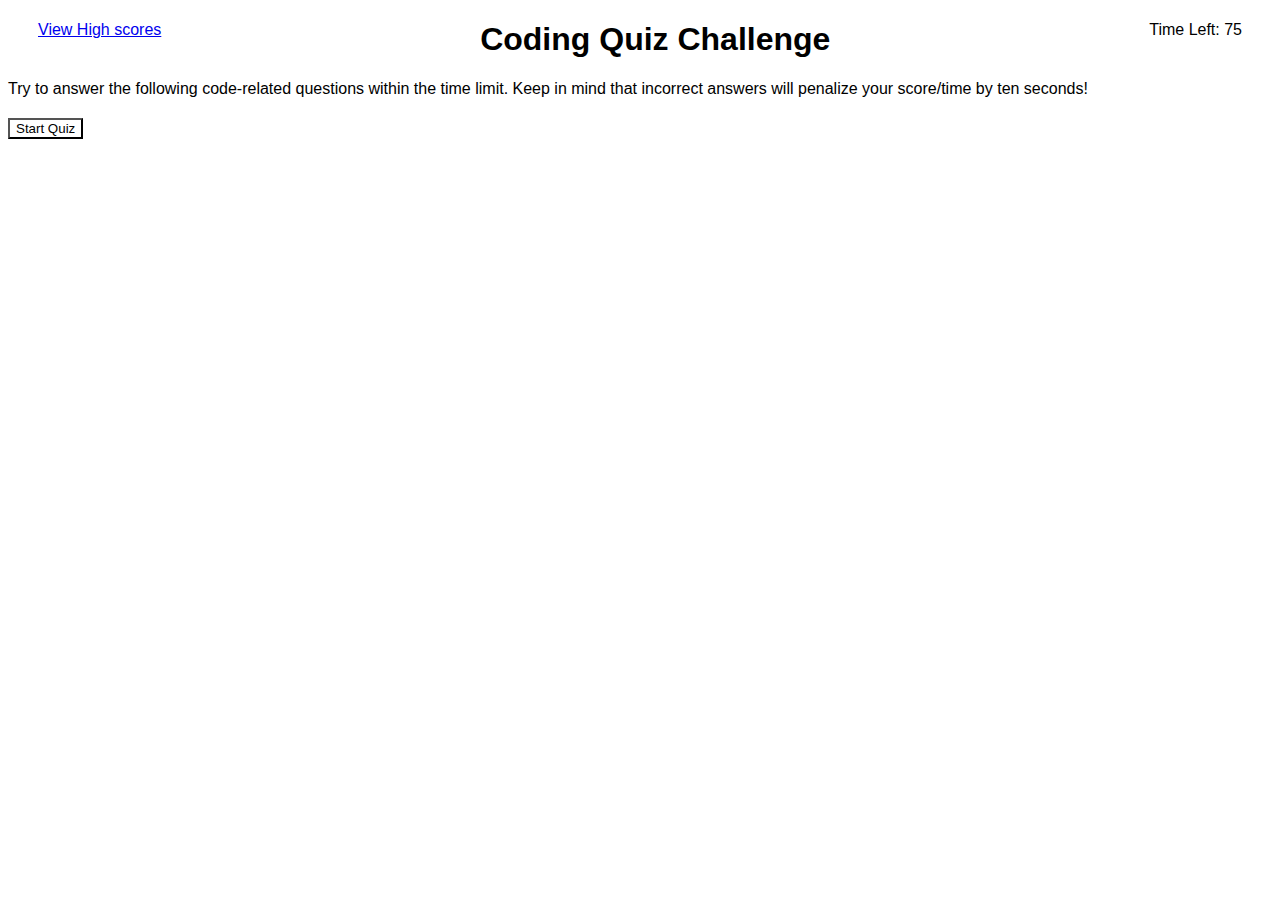
==== index.html @ c9e4af82 "modified html/js - activated countdown timer" ====
<!DOCTYPE html>
<html lang="en">
  <head>
    <meta charset="UTF-8" />
    <meta http-equiv="X-UA-Compatible" content="IE=edge" />
    <meta name="viewport" content="width=device-width, initial-scale=1.0" />
    <title>Coding Quiz</title>
    <link rel="stylesheet" href="./style.css" />
  </head>
  <body>
    <header>
      <div id="highscore">
        <a href="./highscorespg.html"> View High scores</a>
      </div>
      <div id="timer">Time Left: <span id="secondsLeft"> 75 </span></div>
    </header>
    <h1>Coding Quiz Challenge</h1>
    <p>
      Try to answer the following code-related questions within the time limit.
      Keep in mind that incorrect answers will penalize your score/time by ten
      seconds!
    </p>

    <div id="quiz-questions">
      <h2 id="question"></h2>
      <div id="options"></div>
    </div>

    <button type="button" id="quiz-start-btn" onclick="startQuiz()">
      Start Quiz
    </button>

    <script src="./questions.js"></script>
    <script src="./script.js"></script>
  </body>
</html>
---- style.css ----
* {
  background-color: #ffffff;
  font-family: Verdana, Geneva, Tahoma, sans-serif;
}

#highscore {
  float: left;
  padding-left: 30px;
}

#timer {
  float: right;
  padding-right: 30px;
}

h1 {
  display: relative;
  text-align: center;
}
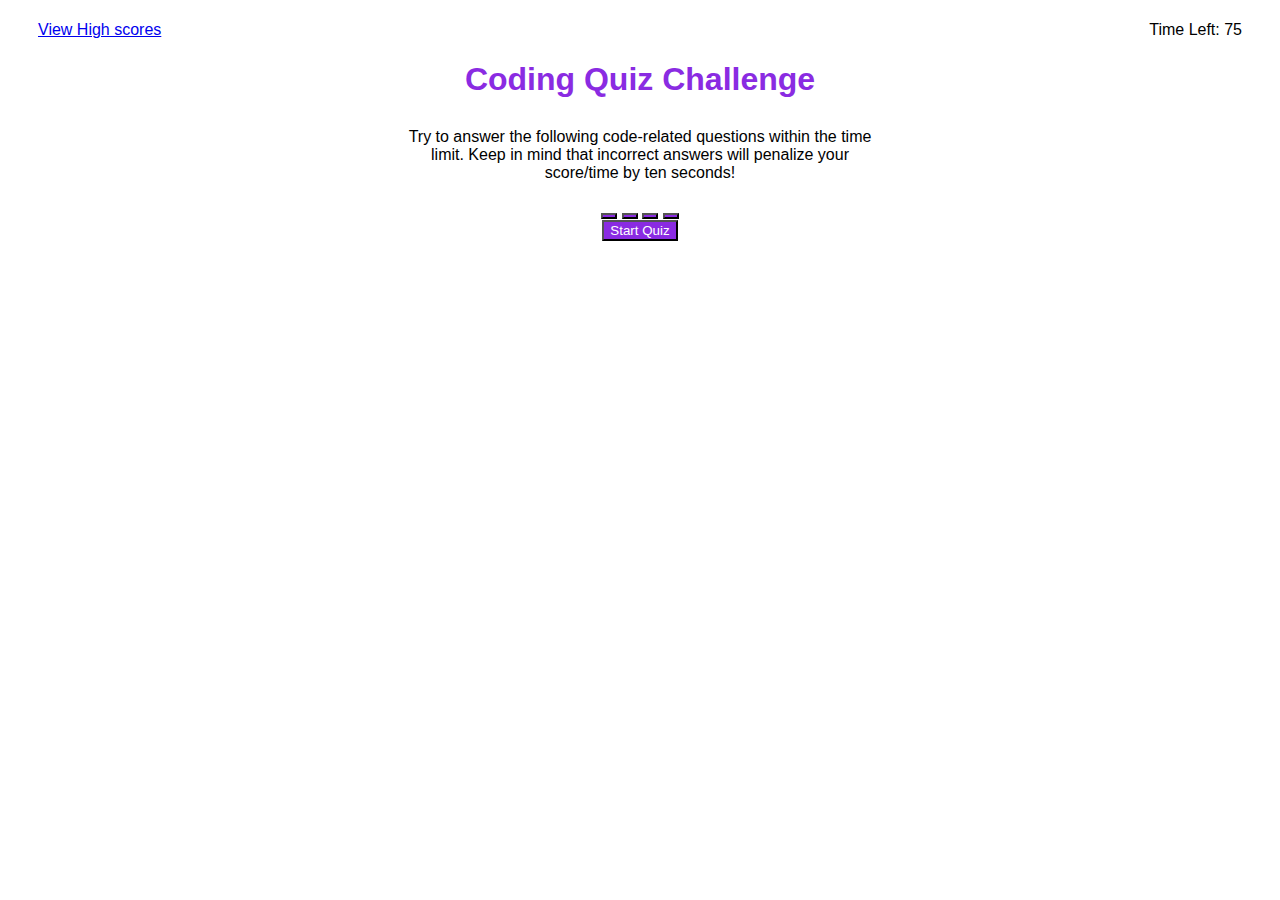
==== commit 29cb364a: "link to high score page. updated css/html/js" ====
--- a/index.html
+++ b/index.html
@@ -13,22 +13,48 @@
         <a href="./highscorespg.html"> View High scores</a>
       </div>
       <div id="timer">Time Left: <span id="secondsLeft"> 75 </span></div>
+    <h1>Coding Quiz Challenge</h1>
     </header>
-    <h1>Coding Quiz Challenge</h1>
-    <p>
+    <main id="quiz-body">
+    <p id="quiz-intro" class="hide">
       Try to answer the following code-related questions within the time limit.
       Keep in mind that incorrect answers will penalize your score/time by ten
       seconds!
     </p>
 
-    <div id="quiz-questions">
-      <h2 id="question"></h2>
-      <div id="options"></div>
+    <div id="quiz-questions-container">
+      <h2 id="question-text"></h2>
+      <div id="options" id="multiple-choice"><div>
+      <button type= "button" class = "possible-answers" id = "option1"></button>
+      <button type= "button" class = "possible-answers" id = "option2"></button>
+      <button type= "button" class = "possible-answers" id = "option3"></button>
+      <button type= "button" class = "possible-answers" id = "option4"></button>
+      <hr class="answercheck" />
+      <p id="incorrect-answer" class="answercheck">Wrong!</p>
+      <p id="correct-answer" class="answercheck">Correct :)</p>
     </div>
 
-    <button type="button" id="quiz-start-btn" onclick="startQuiz()">
+    <button
+      class="hide"
+      type="button"
+      id="quiz-start-btn"
+      onclick="startQuiz()"
+    >
       Start Quiz
     </button>
+
+</main>
+
+
+
+<form id="game-over">
+  <p> All done!! </p>
+  <p> Your score is: <span id="user-score"> </span></p>
+  <input type="text" placeholder="Enter initials here"/>
+  <button id="submit-score"> Submit</button>
+</form>
+
+
 
     <script src="./questions.js"></script>
     <script src="./script.js"></script>
--- a/style.css
+++ b/style.css
@@ -1,6 +1,11 @@
 * {
   background-color: #ffffff;
   font-family: Verdana, Geneva, Tahoma, sans-serif;
+  text-align: center;
+}
+
+main {
+  margin: 30px 400px;
 }
 
 #highscore {
@@ -16,4 +21,26 @@
 h1 {
   display: relative;
   text-align: center;
+  padding-top: 40px;
+  color: blueviolet;
 }
+
+.answercheck {
+  display: none;
+}
+
+button {
+  background-color: blueviolet;
+  color: white;
+}
+
+button:hover {
+  transform: scale(1.1);
+  cursor: pointer;
+}
+
+#game-over{
+  display: none;
+}
+
+#quiz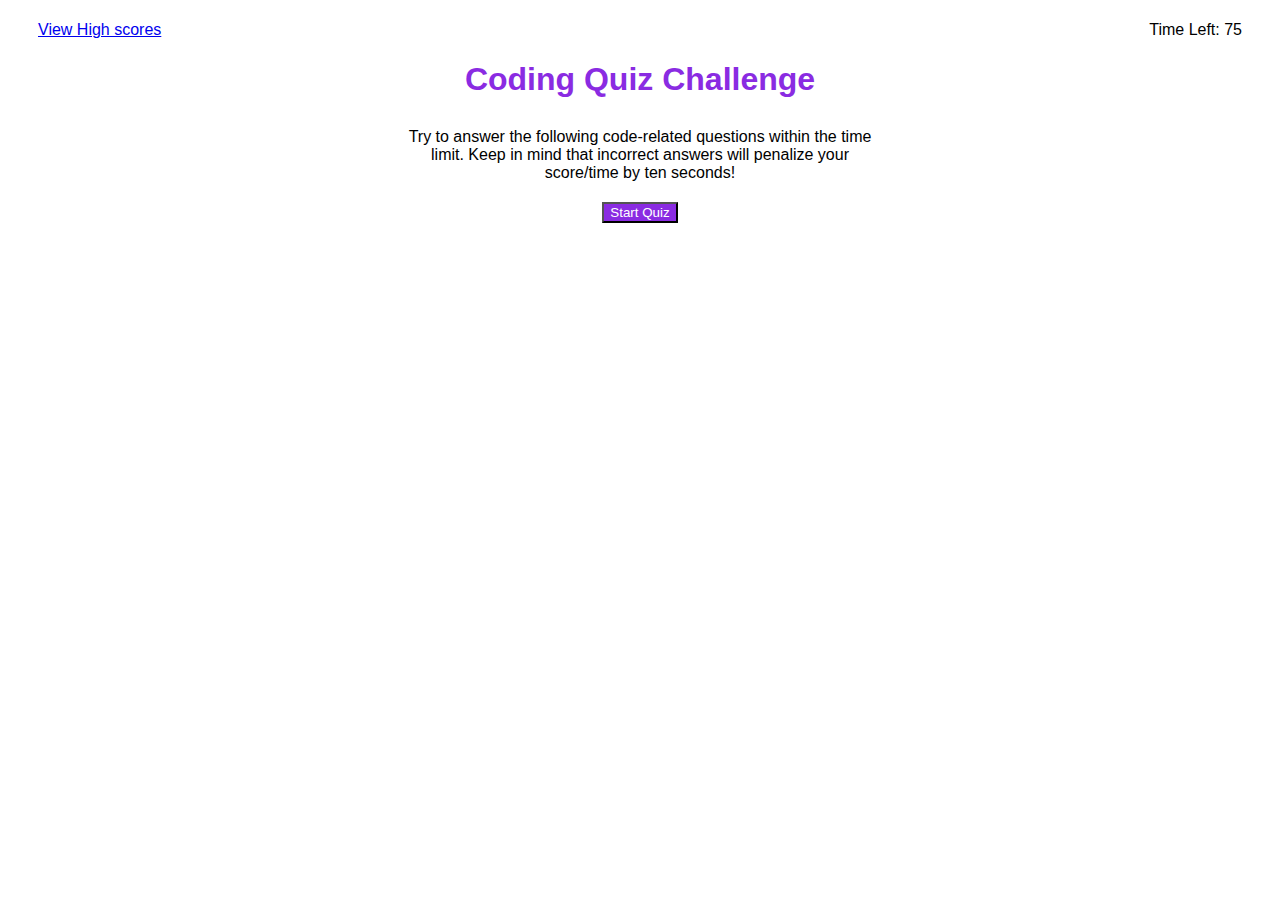
==== commit b2a4053b: "edited js" ====
--- a/index.html
+++ b/index.html
@@ -23,25 +23,22 @@
     </p>
 
     <div id="quiz-questions-container">
-      <h2 id="question-text"></h2>
+      <h2 id="question-text"> </h2>
       <div id="options" id="multiple-choice"><div>
-      <button type= "button" class = "possible-answers" id = "option1"></button>
-      <button type= "button" class = "possible-answers" id = "option2"></button>
-      <button type= "button" class = "possible-answers" id = "option3"></button>
-      <button type= "button" class = "possible-answers" id = "option4"></button>
       <hr class="answercheck" />
       <p id="incorrect-answer" class="answercheck">Wrong!</p>
       <p id="correct-answer" class="answercheck">Correct :)</p>
     </div>
 
+    <div>
     <button
       class="hide"
       type="button"
       id="quiz-start-btn"
-      onclick="startQuiz()"
-    >
+      onclick="startQuiz()">
       Start Quiz
     </button>
+    </div>
 
 </main>
 
--- a/style.css
+++ b/style.css
@@ -2,6 +2,7 @@
   background-color: #ffffff;
   font-family: Verdana, Geneva, Tahoma, sans-serif;
   text-align: center;
+  box-sizing: border-box;
 }
 
 main {
@@ -39,8 +40,8 @@
   cursor: pointer;
 }
 
-#game-over{
+#game-over {
   display: none;
 }
 
-#quiz+
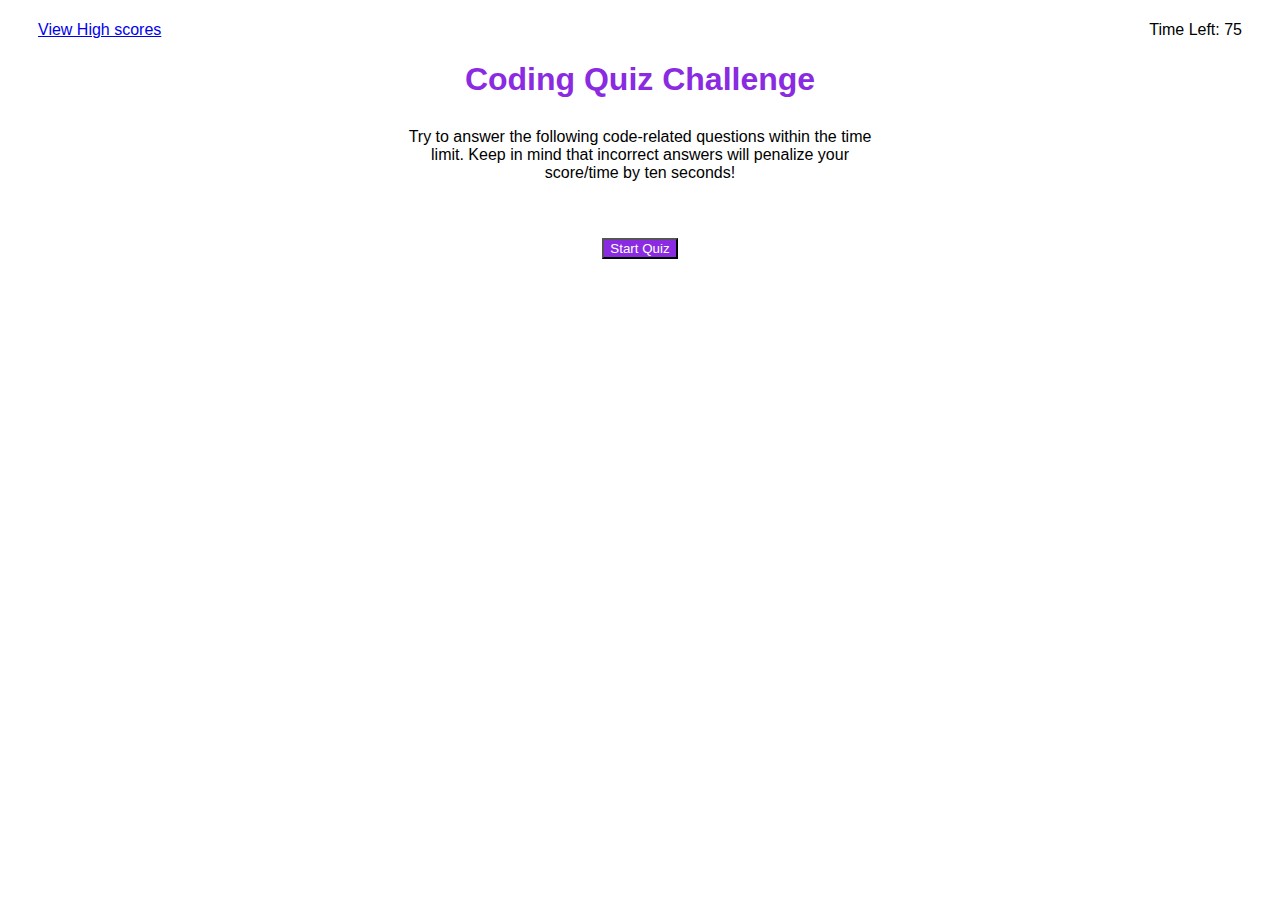
==== commit fccca483: "array of possible answers displayed as buttons. function to check whether answer correct added." ====
--- a/index.html
+++ b/index.html
@@ -24,10 +24,10 @@
 
     <div id="quiz-questions-container">
       <h2 id="question-text"> </h2>
-      <div id="options" id="multiple-choice"><div>
+      <div id="multiple-choice"><div>
       <hr class="answercheck" />
       <p id="incorrect-answer" class="answercheck">Wrong!</p>
-      <p id="correct-answer" class="answercheck">Correct :)</p>
+      <p id="correct-answer" class="answercheck">You are correct :)</p>
     </div>
 
     <div>
--- a/style.css
+++ b/style.css
@@ -40,8 +40,32 @@
   cursor: pointer;
 }
 
+#quiz-questions-container {
+  display: flex;
+  justify-content: center;
+  flex-direction: column;
+  align-items: center;
+  
+}
+
+.answer-btn {
+  display: flex;
+  flex-direction: column;
+  width: 400px;
+  font-size: 16px;
+  margin: 10px 5px;
+  background-color: white;
+  color: black;
+  border: none;
+  padding: 5px;
+}
+
+.answer-btn:hover{
+  transform: none;
+  background-color: #8b7bb0;
+}
+
 #game-over {
   display: none;
 }
 
-
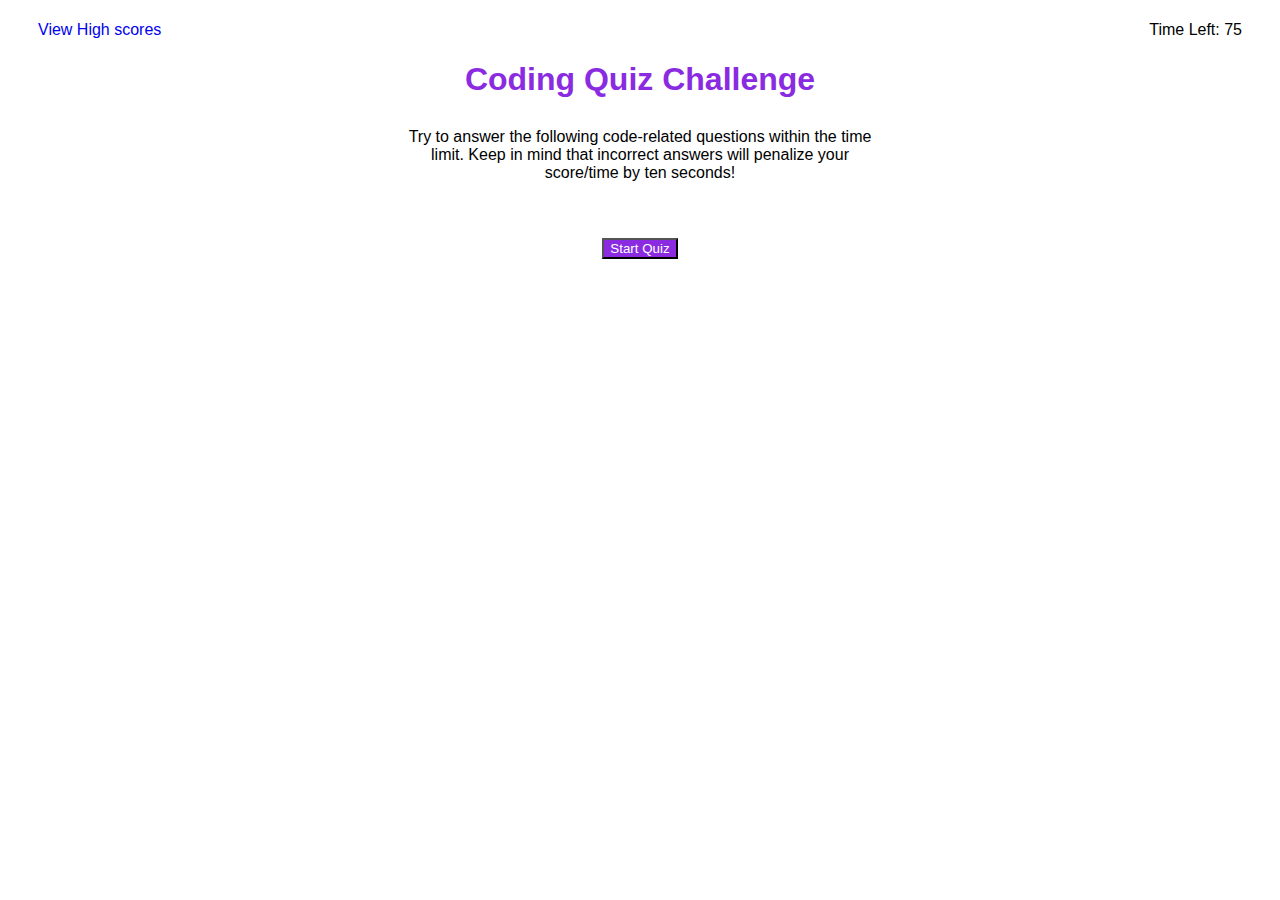
==== commit efd94c9d: "created new js file. updated high scores page" ====
--- a/index.html
+++ b/index.html
@@ -25,9 +25,6 @@
     <div id="quiz-questions-container">
       <h2 id="question-text"> </h2>
       <div id="multiple-choice"><div>
-      <hr class="answercheck" />
-      <p id="incorrect-answer" class="answercheck">Wrong!</p>
-      <p id="correct-answer" class="answercheck">You are correct :)</p>
     </div>
 
     <div>
@@ -44,13 +41,26 @@
 
 
 
-<form id="game-over">
+<div id="game-over">
   <p> All done!! </p>
-  <p> Your score is: <span id="user-score"> </span></p>
-  <input type="text" placeholder="Enter initials here"/>
-  <button id="submit-score"> Submit</button>
+  <p> You've scored <span id="user-score"> </span> out of 120 points</p>
+  <form id="high-score-form">
+    <label for="high-scorers"></label>
+  <input type="text" placeholder="Enter initials here" id="high-scorers" name="high-scorers"/>
+  <button type="submit" id="submit-score"> Submit</button>
 </form>
+</div>
 
+<div id="highScoresPage">
+   <h1>High Scores</h1>
+<div id="recordHighScore"> </div>
+
+
+
+    <button type="button" id="backToStart">Go Back</button>
+    <button type="button" id="clear-score">Clear High Scores</button>
+
+</div>
 
 
     <script src="./questions.js"></script>
--- a/style.css
+++ b/style.css
@@ -3,6 +3,10 @@
   font-family: Verdana, Geneva, Tahoma, sans-serif;
   text-align: center;
   box-sizing: border-box;
+}
+
+a {
+  text-decoration: none;
 }
 
 main {
@@ -45,7 +49,6 @@
   justify-content: center;
   flex-direction: column;
   align-items: center;
-  
 }
 
 .answer-btn {
@@ -60,7 +63,7 @@
   padding: 5px;
 }
 
-.answer-btn:hover{
+.answer-btn:hover {
   transform: none;
   background-color: #8b7bb0;
 }
@@ -69,3 +72,6 @@
   display: none;
 }
 
+#highScoresPage {
+  display: none;
+}
